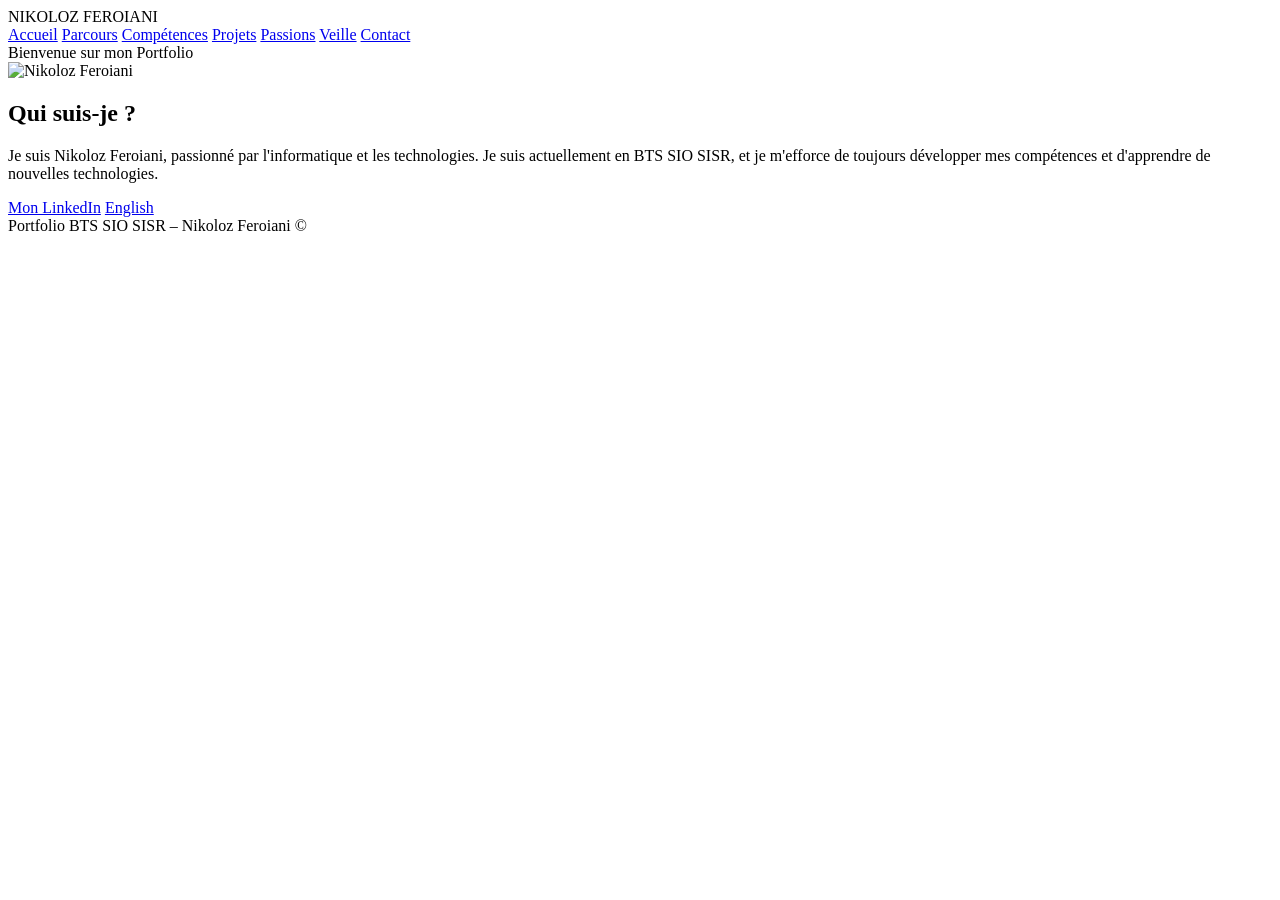
==== index.html @ f981da51 "Add files via upload" ====
<!DOCTYPE html>
<html lang="fr">
<head>
  <meta charset="UTF-8">
  <title>Parcours – Nikoloz Feroiani</title>
  <meta name="viewport" content="width=device-width, initial-scale=1.0">

  <!-- CSS -->
  <link rel="stylesheet" href="css/common.css">
  <link rel="stylesheet" href="css/index.css">
</head>

<body>

<header>
  <div class="container navbar">
    <div class="nav-logo">NIKOLOZ FEROIANI</div>
    <nav class="nav-links">
      <a href="index.html">Accueil</a>
      <a href="parcours.html">Parcours</a>
      <a href="competence.html">Compétences</a>
      <a href="projets.html">Projets</a>
      <a href="passions.html">Passions</a>
      <a href="veille.html">Veille</a>
      <a href="contact.html">Contact</a>
    </nav>
  </div>
</header>

<!-- Section "Bienvenue sur mon Portfolio" -->
<div class="welcome-text">
  Bienvenue sur mon Portfolio
</div>

<main class="container">
  <!-- SECTION QUI SUIS-JE -->
  <section class="qui-suis-je">
    <div class="profile">
      <img src="img/téléchargement.png" alt="Nikoloz Feroiani" class="profile-img">
      <div class="presentation">
        <h2>Qui suis-je ?</h2>
        <p>
          Je suis Nikoloz Feroiani, passionné par l'informatique et les technologies. 
          Je suis actuellement en BTS SIO SISR, et je m'efforce de toujours développer 
          mes compétences et d'apprendre de nouvelles technologies. 
        </p>
      </div>
    </div>
  </section>

  <!-- Boutons en bas sous la section "Qui suis-je" -->
  <div class="buttons-container">
    <a href="https://www.linkedin.com/in/nikoloz-feroiani-6b10922b7?utm_source=share&utm_campaign=share_via&utm_content=profile&utm_medium=ios_app" target="_blank" class="linkedin-btn">Mon LinkedIn</a>
    
    <!-- Bouton "English" redirigeant vers la version anglaise -->
    <a href="portfolio2 -EN/index-en.html" class="lang-btn">
      English
    </a>
  </div>
</main>

<footer>
  <div class="container">
    Portfolio BTS SIO SISR – Nikoloz Feroiani ©
  </div>
</footer>

</body>
</html>
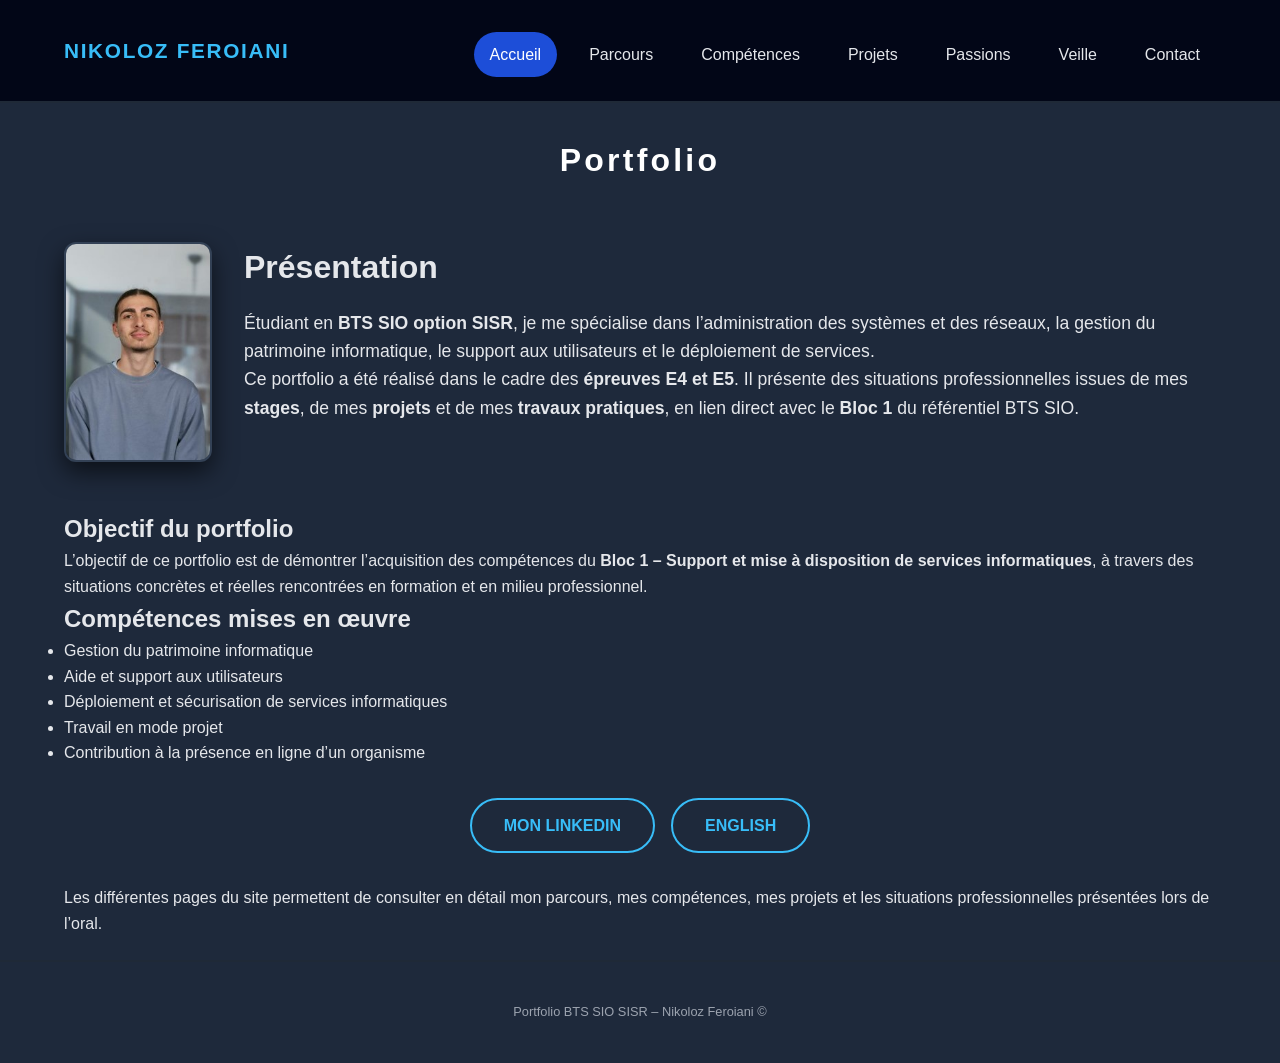
==== commit 91c6c5b1: "Add files via upload" ====
--- a/index.html
+++ b/index.html
@@ -1,68 +1,111 @@
 <!DOCTYPE html>
 <html lang="fr">
 <head>
-  <meta charset="UTF-8">
-  <title>Parcours – Nikoloz Feroiani</title>
-  <meta name="viewport" content="width=device-width, initial-scale=1.0">
+<meta charset="UTF-8">
+<title>Portfolio – Nikoloz Feroiani</title>
+<meta name="viewport" content="width=device-width, initial-scale=1.0">
 
-  <!-- CSS -->
-  <link rel="stylesheet" href="css/common.css">
-  <link rel="stylesheet" href="css/index.css">
+<!-- CSS -->
+<link rel="stylesheet" href="css/common.css">
+<link rel="stylesheet" href="css/index.css">
 </head>
 
 <body>
 
 <header>
-  <div class="container navbar">
-    <div class="nav-logo">NIKOLOZ FEROIANI</div>
-    <nav class="nav-links">
-      <a href="index.html">Accueil</a>
-      <a href="parcours.html">Parcours</a>
-      <a href="competence.html">Compétences</a>
-      <a href="projets.html">Projets</a>
-      <a href="passions.html">Passions</a>
-      <a href="veille.html">Veille</a>
-      <a href="contact.html">Contact</a>
-    </nav>
-  </div>
+<div class="container navbar">
+<div class="nav-logo">NIKOLOZ FEROIANI</div>
+<nav class="nav-links">
+<a href="index.html" class="active">Accueil</a>
+<a href="parcours.html">Parcours</a>
+<a href="competence.html">Compétences</a>
+<a href="projets.html">Projets</a>
+<a href="passions.html">Passions</a>
+<a href="veille.html">Veille</a>
+<a href="contact.html">Contact</a>
+</nav>
+</div>
 </header>
 
-<!-- Section "Bienvenue sur mon Portfolio" -->
+<!-- TITRE PRINCIPAL -->
 <div class="welcome-text">
-  Bienvenue sur mon Portfolio
+Portfolio 
 </div>
 
 <main class="container">
-  <!-- SECTION QUI SUIS-JE -->
-  <section class="qui-suis-je">
-    <div class="profile">
-      <img src="img/téléchargement.png" alt="Nikoloz Feroiani" class="profile-img">
-      <div class="presentation">
-        <h2>Qui suis-je ?</h2>
-        <p>
-          Je suis Nikoloz Feroiani, passionné par l'informatique et les technologies. 
-          Je suis actuellement en BTS SIO SISR, et je m'efforce de toujours développer 
-          mes compétences et d'apprendre de nouvelles technologies. 
-        </p>
-      </div>
-    </div>
-  </section>
 
-  <!-- Boutons en bas sous la section "Qui suis-je" -->
-  <div class="buttons-container">
-    <a href="https://www.linkedin.com/in/nikoloz-feroiani-6b10922b7?utm_source=share&utm_campaign=share_via&utm_content=profile&utm_medium=ios_app" target="_blank" class="linkedin-btn">Mon LinkedIn</a>
-    
-    <!-- Bouton "English" redirigeant vers la version anglaise -->
-    <a href="portfolio2 -EN/index-en.html" class="lang-btn">
-      English
-    </a>
-  </div>
+<!-- SECTION PRÉSENTATION -->
+<section class="qui-suis-je">
+<div class="profile">
+
+<img src="img/téléchargement.png" alt="Nikoloz Feroiani" class="profile-img">
+
+<div class="presentation">
+<h2>Présentation</h2>
+<p>
+Étudiant en <strong>BTS SIO option SISR</strong>, je me spécialise dans
+l’administration des systèmes et des réseaux, la gestion du patrimoine
+informatique, le support aux utilisateurs et le déploiement de services.
+</p>
+<p>
+Ce portfolio a été réalisé dans le cadre des <strong>épreuves E4 et E5</strong>.
+Il présente des situations professionnelles issues de mes <strong>stages</strong>,
+de mes <strong>projets</strong> et de mes <strong>travaux pratiques</strong>,
+en lien direct avec le <strong>Bloc 1</strong> du référentiel BTS SIO.
+</p>
+</div>
+
+</div>
+</section>
+
+<!-- OBJECTIF DU PORTFOLIO -->
+<section class="objectif">
+<h2>Objectif du portfolio</h2>
+<p>
+L’objectif de ce portfolio est de démontrer l’acquisition des compétences
+du <strong>Bloc 1 – Support et mise à disposition de services informatiques</strong>,
+à travers des situations concrètes et réelles rencontrées en formation
+et en milieu professionnel.
+</p>
+</section>
+
+<!-- COMPÉTENCES MISES EN ŒUVRE -->
+<section class="competences">
+<h2>Compétences mises en œuvre</h2>
+<ul>
+<li>Gestion du patrimoine informatique</li>
+<li>Aide et support aux utilisateurs</li>
+<li>Déploiement et sécurisation de services informatiques</li>
+<li>Travail en mode projet</li>
+<li>Contribution à la présence en ligne d’un organisme</li>
+</ul>
+</section>
+
+<!-- BOUTONS -->
+<div class="buttons-container">
+<a href="https://www.linkedin.com/in/nikoloz-feroiani-6b10922b7"
+target="_blank" class="linkedin-btn">
+Mon LinkedIn
+</a>
+
+<a href="portfolio2 -EN/index-en.html" class="lang-btn">
+English
+</a>
+</div>
+
+<!-- INFO NAVIGATION -->
+<p class="navigation-info">
+Les différentes pages du site permettent de consulter en détail mon parcours,
+mes compétences, mes projets et les situations professionnelles présentées
+lors de l’oral.
+</p>
+
 </main>
 
 <footer>
-  <div class="container">
-    Portfolio BTS SIO SISR – Nikoloz Feroiani ©
-  </div>
+<div class="container">
+Portfolio BTS SIO SISR – Nikoloz Feroiani ©
+</div>
 </footer>
 
 </body>
--- a/css/common.css
+++ b/css/common.css
@@ -0,0 +1,75 @@
+/* RESET */
+* {
+  margin: 0;
+  padding: 0;
+  box-sizing: border-box;
+}
+
+/* BODY */
+body {
+  font-family: 'Segoe UI', Tahoma, Geneva, Verdana, sans-serif;
+  background-color: #1e293b; /* Fond sombre */
+  color: #e5e7eb;
+  line-height: 1.6;
+}
+
+/* LINKS */
+a {
+  color: inherit;
+  text-decoration: none;
+}
+
+/* CONTAINER */
+.container {
+  max-width: 1200px;
+  margin: 0 auto;
+  padding: 1.5rem;
+}
+
+/* HEADER / NAVBAR */
+header {
+  background-color: #020617;
+  border-bottom: 2px solid #1f2937;
+}
+
+.navbar {
+  display: flex;
+  justify-content: space-between;
+  align-items: center;
+  flex-wrap: wrap;
+}
+
+.nav-logo {
+  font-weight: 700;
+  font-size: 1.3rem;
+  letter-spacing: 0.08em;
+  color: #38bdf8;
+  text-transform: uppercase;
+}
+
+.nav-links {
+  display: flex;
+  gap: 1rem;
+  margin-top: 0.5rem;
+}
+
+.nav-links a {
+  padding: 0.6rem 1rem;
+  border-radius: 999px;
+  transition: 0.3s;
+}
+
+.nav-links a:hover,
+.nav-links a.active {
+  background-color: #1d4ed8;
+  color: white;
+}
+
+/* FOOTER */
+footer {
+  border-top: 2px solid #1f2937;
+  text-align: center;
+  font-size: 0.8rem;
+  color: #9ca3af;
+  padding: 1rem 0;
+}
--- a/css/index.css
+++ b/css/index.css
@@ -0,0 +1,142 @@
+/* RESET */
+* {
+  margin: 0;
+  padding: 0;
+  box-sizing: border-box;
+}
+
+/* BODY */
+body {
+  font-family: 'Segoe UI', Tahoma, Geneva, Verdana, sans-serif;
+  background-color: #1e293b; /* Fond sombre */
+  color: #e5e7eb;
+  line-height: 1.6;
+}
+
+/* CONTAINER */
+.container {
+  max-width: 1200px;
+  margin: 0 auto;
+  padding: 1.5rem;
+}
+
+/* HEADER / NAVBAR */
+header {
+  background-color: #020617;
+  border-bottom: 2px solid #1f2937;
+}
+
+.navbar {
+  display: flex;
+  justify-content: space-between;
+  align-items: center;
+  flex-wrap: wrap;
+}
+
+.nav-logo {
+  font-weight: 700;
+  font-size: 1.3rem;
+  letter-spacing: 0.08em;
+  color: #38bdf8;
+  text-transform: uppercase;
+}
+
+.nav-links {
+  display: flex;
+  gap: 1rem;
+  margin-top: 0.5rem;
+}
+
+.nav-links a {
+  padding: 0.6rem 1rem;
+  border-radius: 999px;
+  transition: 0.3s;
+}
+
+.nav-links a:hover,
+.nav-links a.active {
+  background-color: #1d4ed8;
+  color: white;
+}
+
+/* Section "Bienvenue sur mon Portfolio" */
+.welcome-text {
+  text-align: center;  /* Centrer le texte */
+  color: white;  /* Texte blanc */
+  font-size: 2rem;  /* Taille du texte */
+  font-weight: bold;  /* Gras */
+  margin-top: 2rem;  /* Un peu d'espace sous la barre de navigation */
+  margin-bottom: 2rem; /* Un peu d'espace après le message */
+  letter-spacing: 0.1em;  /* Espacement des lettres */
+}
+
+/* SECTION QUI SUIS-JE */
+.qui-suis-je {
+  margin-bottom: 3rem; /* Un peu d'espace après la section */
+}
+
+.profile {
+  display: flex;
+  gap: 2rem;
+}
+
+.profile-img {
+  width: 180px;
+  height: 220px;
+  object-fit: cover;
+
+  border-radius: 12px; /* rectangle légèrement arrondi */
+  border: 2px solid #334155; /* gris sombre propre */
+  background-color: #020617;
+
+  box-shadow: 0 10px 25px rgba(0, 0, 0, 0.6);
+}
+
+.presentation h2 {
+  font-size: 2rem;
+  margin-bottom: 1rem;
+}
+
+.presentation p {
+  font-size: 1.1rem;
+}
+
+/* Conteneur pour les boutons LinkedIn et Language */
+.buttons-container {
+  display: flex;
+  justify-content: center;  /* Centrer les boutons horizontalement */
+  gap: 1rem;  /* Espacement entre les boutons */
+  margin-top: 2rem;  /* Un peu d'espace entre la section et les boutons */
+  margin-bottom: 2rem;  /* Un peu d'espace sous les boutons */
+}
+
+/* Style des boutons LinkedIn et Language */
+.linkedin-btn, .lang-btn {
+  padding: 0.8rem 2rem;
+  background-color: transparent;
+  border: 2px solid #38bdf8;
+  color: #38bdf8;
+  font-size: 1rem;
+  font-weight: bold;
+  text-transform: uppercase;
+  border-radius: 999px;
+  transition: all 0.3s ease;
+  cursor: pointer;
+}
+
+/* Effet au survol des boutons */
+.linkedin-btn:hover, .lang-btn:hover {
+  background-color: #38bdf8;
+  color: white;
+  transform: scale(1.05); /* Légère augmentation de la taille */
+  box-shadow: 0 0 10px rgba(56, 191, 248, 0.5); /* Ombre autour du bouton */
+}
+
+/* FOOTER */
+footer {
+  border-top: 2px solid #1f2937;
+  text-align: center;
+  font-size: 0.8rem;
+  color: #9ca3af;
+  padding: 1rem 0;
+}
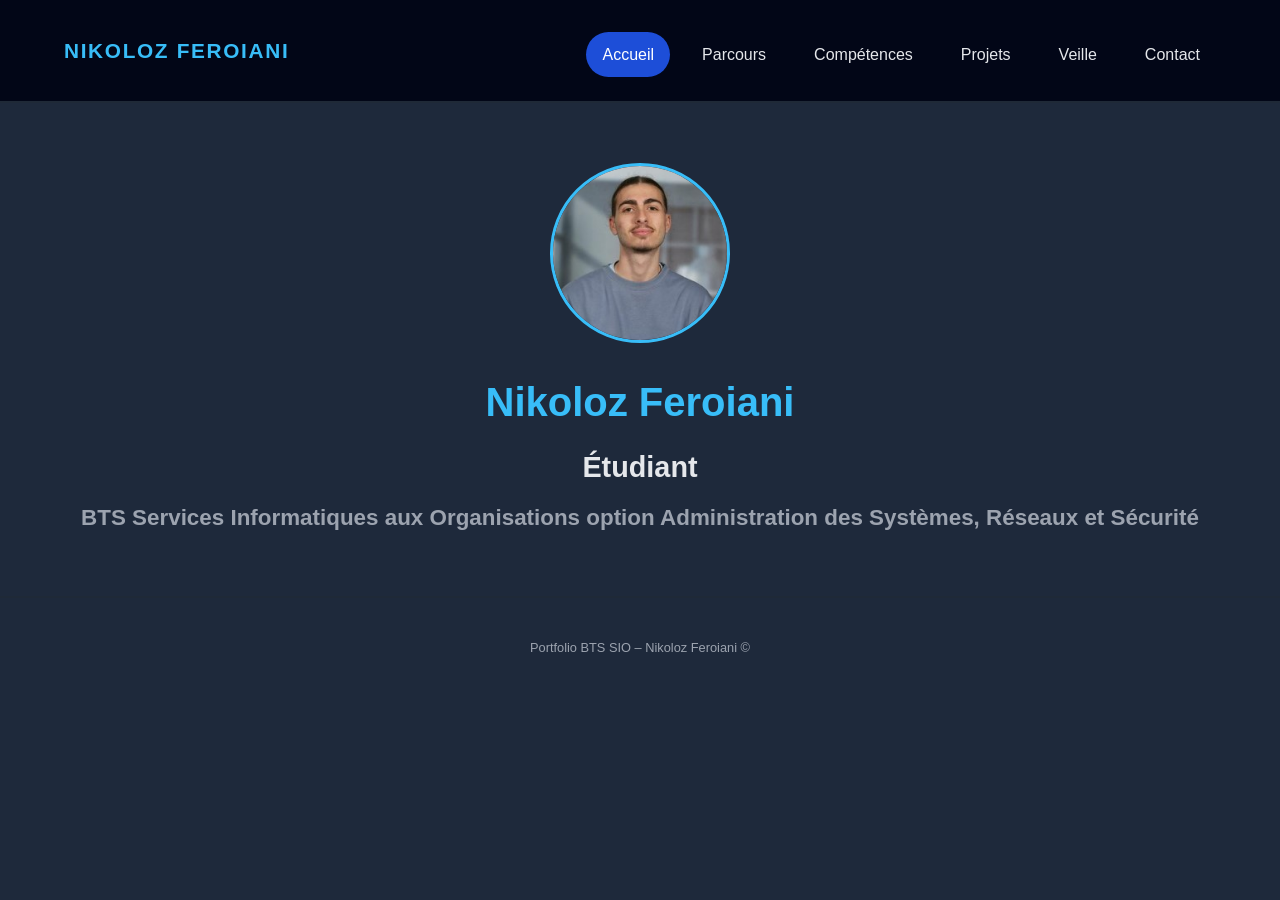
==== commit c854e3fb: "Add files via upload" ====
--- a/index.html
+++ b/index.html
@@ -2,14 +2,11 @@
 <html lang="fr">
 <head>
 <meta charset="UTF-8">
-<title>Portfolio – Nikoloz Feroiani</title>
+<title>Accueil – Portfolio Nikoloz Feroiani</title>
 <meta name="viewport" content="width=device-width, initial-scale=1.0">
-
-<!-- CSS -->
 <link rel="stylesheet" href="css/common.css">
-<link rel="stylesheet" href="css/index.css">
+<link rel="stylesheet" href="css/accueil.css">
 </head>
-
 <body>
 
 <header>
@@ -20,93 +17,30 @@
 <a href="parcours.html">Parcours</a>
 <a href="competence.html">Compétences</a>
 <a href="projets.html">Projets</a>
-<a href="passions.html">Passions</a>
 <a href="veille.html">Veille</a>
 <a href="contact.html">Contact</a>
 </nav>
 </div>
 </header>
 
-<!-- TITRE PRINCIPAL -->
-<div class="welcome-text">
-Portfolio 
+<main class="container accueil">
+
+<!-- Photo + Nom / Formation -->
+<div class="intro-vitrine">
+<!-- Insert your photo here -->
+<img src="img/téléchargement.png" alt="Photo Nikoloz Feroiani" class="photo-profil">
+<h1>Nikoloz Feroiani</h1>
+<h2>Étudiant</h2>
+<h3>BTS Services Informatiques aux Organisations option Administration des Systèmes, Réseaux et Sécurité</h3>
 </div>
-
-<main class="container">
-
-<!-- SECTION PRÉSENTATION -->
-<section class="qui-suis-je">
-<div class="profile">
-
-<img src="img/téléchargement.png" alt="Nikoloz Feroiani" class="profile-img">
-
-<div class="presentation">
-<h2>Présentation</h2>
-<p>
-Étudiant en <strong>BTS SIO option SISR</strong>, je me spécialise dans
-l’administration des systèmes et des réseaux, la gestion du patrimoine
-informatique, le support aux utilisateurs et le déploiement de services.
-</p>
-<p>
-Ce portfolio a été réalisé dans le cadre des <strong>épreuves E4 et E5</strong>.
-Il présente des situations professionnelles issues de mes <strong>stages</strong>,
-de mes <strong>projets</strong> et de mes <strong>travaux pratiques</strong>,
-en lien direct avec le <strong>Bloc 1</strong> du référentiel BTS SIO.
-</p>
-</div>
-
-</div>
-</section>
-
-<!-- OBJECTIF DU PORTFOLIO -->
-<section class="objectif">
-<h2>Objectif du portfolio</h2>
-<p>
-L’objectif de ce portfolio est de démontrer l’acquisition des compétences
-du <strong>Bloc 1 – Support et mise à disposition de services informatiques</strong>,
-à travers des situations concrètes et réelles rencontrées en formation
-et en milieu professionnel.
-</p>
-</section>
-
-<!-- COMPÉTENCES MISES EN ŒUVRE -->
-<section class="competences">
-<h2>Compétences mises en œuvre</h2>
-<ul>
-<li>Gestion du patrimoine informatique</li>
-<li>Aide et support aux utilisateurs</li>
-<li>Déploiement et sécurisation de services informatiques</li>
-<li>Travail en mode projet</li>
-<li>Contribution à la présence en ligne d’un organisme</li>
-</ul>
-</section>
-
-<!-- BOUTONS -->
-<div class="buttons-container">
-<a href="https://www.linkedin.com/in/nikoloz-feroiani-6b10922b7"
-target="_blank" class="linkedin-btn">
-Mon LinkedIn
-</a>
-
-<a href="portfolio2 -EN/index-en.html" class="lang-btn">
-English
-</a>
-</div>
-
-<!-- INFO NAVIGATION -->
-<p class="navigation-info">
-Les différentes pages du site permettent de consulter en détail mon parcours,
-mes compétences, mes projets et les situations professionnelles présentées
-lors de l’oral.
-</p>
 
 </main>
 
 <footer>
 <div class="container">
-Portfolio BTS SIO SISR – Nikoloz Feroiani ©
+Portfolio BTS SIO – Nikoloz Feroiani ©
 </div>
 </footer>
 
 </body>
-</html>+</html>
--- a/css/accueil.css
+++ b/css/accueil.css
@@ -0,0 +1,34 @@
+.accueil {
+display: flex;
+flex-direction: column;
+align-items: center;
+justify-content: center;
+padding: 60px 20px;
+text-align: center;
+}
+
+.photo-profil {
+width: 180px;
+height: 180px;
+border-radius: 50%;
+object-fit: cover;
+margin-bottom: 20px;
+border: 3px solid #38bdf8;
+}
+
+.intro-vitrine h1 {
+font-size: 2.5rem;
+color: #38bdf8;
+margin-bottom: 10px;
+}
+
+.intro-vitrine h2 {
+font-size: 1.8rem;
+color: #e5e7eb;
+margin-bottom: 10px;
+}
+
+.intro-vitrine h3 {
+font-size: 1.4rem;
+color: #9ca3af;
+}
